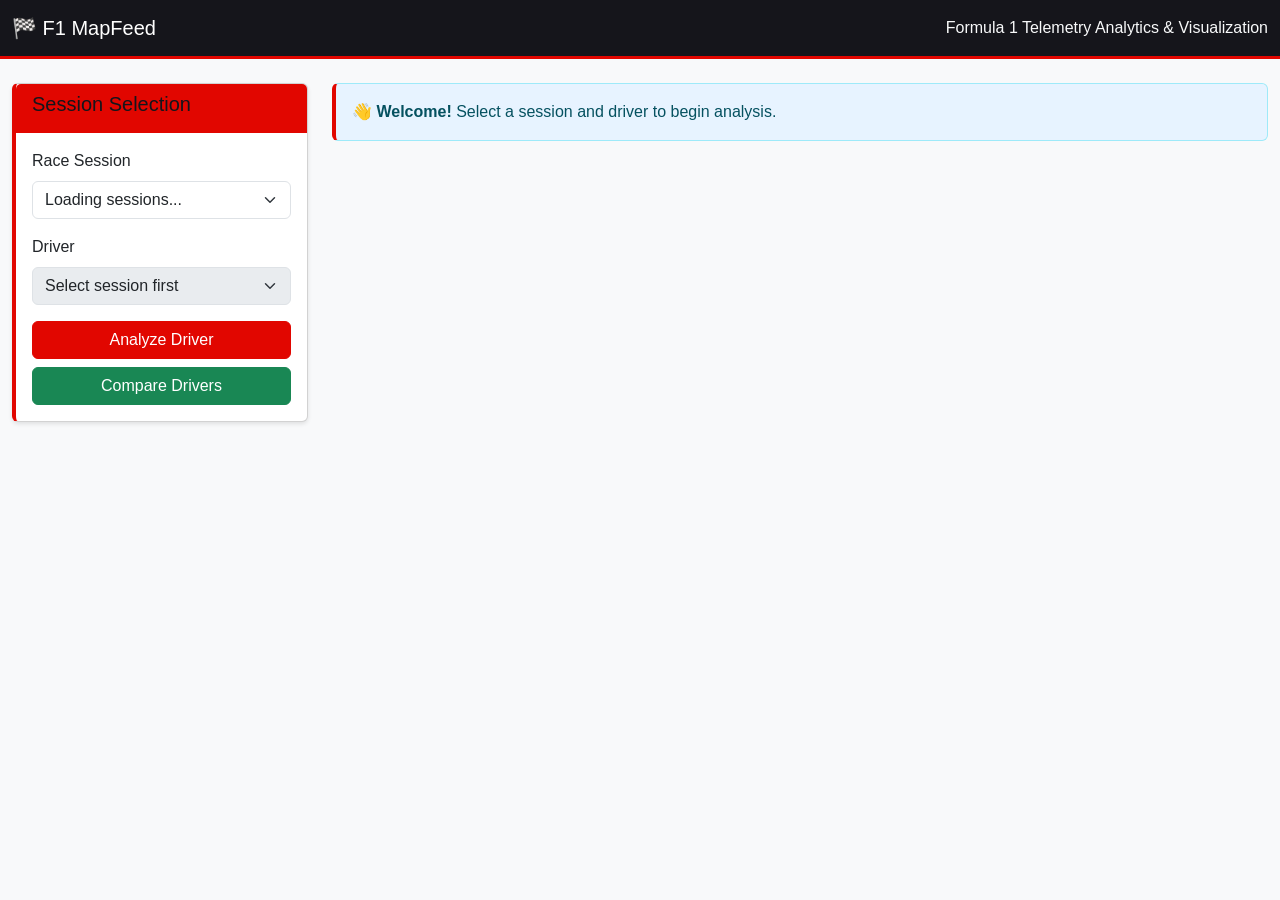
==== templates/index.html @ 1c3a9e81 "Initial commit: Full-stack F1 telemetry dashboard with database, auth, and user history" ====
<!DOCTYPE html>
<html lang="en">
<head>
    <meta charset="UTF-8">
    <meta name="viewport" content="width=device-width, initial-scale=1.0">
    <title>F1 MapFeed - Telemetry Analytics</title>
    <link href="https://cdn.jsdelivr.net/npm/bootstrap@5.3.0/dist/css/bootstrap.min.css" rel="stylesheet">
    <link rel="stylesheet" href="/static/css/style.css">
</head>
<body>
    <nav class="navbar navbar-dark bg-dark">
        <div class="container-fluid">
            <span class="navbar-brand mb-0 h1">🏁 F1 MapFeed</span>
            <span class="navbar-text text-light">Formula 1 Telemetry Analytics & Visualization</span>
        </div>
    </nav>

    <div class="container-fluid mt-4">
        <div class="row">
            <div class="col-lg-3">
                <div class="card">
                    <div class="card-header bg-primary text-white">
                        <h5>Session Selection</h5>
                    </div>
                    <div class="card-body">
                        <div class="mb-3">
                            <label for="sessionSelect" class="form-label">Race Session</label>
                            <select class="form-select" id="sessionSelect">
                                <option value="">Loading sessions...</option>
                            </select>
                        </div>
                        <div class="mb-3">
                            <label for="driverSelect" class="form-label">Driver</label>
                            <select class="form-select" id="driverSelect" disabled>
                                <option value="">Select session first</option>
                            </select>
                        </div>
                        <button class="btn btn-primary w-100 mb-2" id="analyzeBtn">
                            Analyze Driver
                        </button>
                        <button class="btn btn-success w-100" id="compareBtn" data-bs-toggle="modal" data-bs-target="#compareModal">
                            Compare Drivers
                        </button>
                    </div>
                </div>
            </div>

            <div class="col-lg-9">
                <div id="mainContent">
                    <div class="alert alert-info">
                        <strong>👋 Welcome!</strong> Select a session and driver to begin analysis.
                    </div>
                </div>
            </div>
        </div>
    </div>

    <!-- Compare Drivers Modal -->
    <div class="modal fade" id="compareModal" tabindex="-1">
        <div class="modal-dialog modal-lg">
            <div class="modal-content">
                <div class="modal-header">
                    <h5 class="modal-title">Compare Multiple Drivers</h5>
                    <button type="button" class="btn-close" data-bs-dismiss="modal"></button>
                </div>
                <div class="modal-body">
                    <div id="compareDriverList"></div>
                    <div class="mt-3">
                        <label class="form-label">Select drivers to compare:</label>
                        <div id="driverCheckboxes"></div>
                    </div>
                </div>
                <div class="modal-footer">
                    <button type="button" class="btn btn-secondary" data-bs-dismiss="modal">Close</button>
                    <button type="button" class="btn btn-primary" id="doCompareBtn">Compare</button>
                </div>
            </div>
        </div>
    </div>

    <script src="https://cdn.jsdelivr.net/npm/bootstrap@5.3.0/dist/js/bootstrap.bundle.min.js"></script>
    <script src="/static/js/app.js"></script>
</body>
</html>
---- static/css/style.css ----
:root {
    --f1-red: #E10600;
    --f1-dark: #15151B;
    --f1-light: #FFFFFF;
}

body {
    background-color: #f8f9fa;
    font-family: 'Segoe UI', Tahoma, Geneva, Verdana, sans-serif;
}

.navbar {
    background-color: var(--f1-dark) !important;
    border-bottom: 3px solid var(--f1-red);
}

.card {
    border-left: 4px solid var(--f1-red);
    box-shadow: 0 2px 4px rgba(0,0,0,0.1);
    margin-bottom: 20px;
}

.card-header {
    background-color: var(--f1-red) !important;
    border-bottom: 1px solid var(--f1-red);
}

.btn-primary {
    background-color: var(--f1-red);
    border-color: var(--f1-red);
}

.btn-primary:hover {
    background-color: #cc0500;
    border-color: #cc0500;
}

.btn-primary:active {
    background-color: #990400 !important;
}

.stats-grid {
    display: grid;
    grid-template-columns: repeat(auto-fit, minmax(200px, 1fr));
    gap: 15px;
    margin-bottom: 20px;
}

.stat-card {
    background: white;
    padding: 20px;
    border-radius: 8px;
    box-shadow: 0 2px 4px rgba(0,0,0,0.1);
    text-align: center;
    border-top: 3px solid var(--f1-red);
}

.stat-value {
    font-size: 28px;
    font-weight: bold;
    color: var(--f1-dark);
    margin: 10px 0 5px 0;
}

.stat-label {
    font-size: 12px;
    color: #666;
    text-transform: uppercase;
    letter-spacing: 0.5px;
}

.plot-container {
    background: white;
    padding: 20px;
    border-radius: 8px;
    box-shadow: 0 2px 4px rgba(0,0,0,0.1);
    margin-bottom: 20px;
}

.plot-container img {
    max-width: 100%;
    height: auto;
    border-radius: 4px;
}

.comparison-table {
    margin-top: 20px;
}

.comparison-table table {
    background: white;
    box-shadow: 0 2px 4px rgba(0,0,0,0.1);
}

.comparison-table th {
    background-color: var(--f1-red);
    color: white;
    text-align: center;
}

.comparison-table td {
    text-align: center;
    padding: 12px;
    border-bottom: 1px solid #eee;
}

.loading {
    text-align: center;
    padding: 40px;
}

.loading-spinner {
    width: 40px;
    height: 40px;
    margin: 0 auto 15px;
}

.alert-info {
    background-color: #e7f3ff;
    border-left: 4px solid var(--f1-red);
}

.form-select, .form-label {
    border-radius: 6px;
}

.form-select:focus {
    border-color: var(--f1-red);
    box-shadow: 0 0 0 0.2rem rgba(225, 6, 0, 0.25);
}

.badge-primary {
    background-color: var(--f1-red);
}

h5, h4 {
    color: var(--f1-dark);
}

.section-title {
    border-bottom: 2px solid var(--f1-red);
    padding-bottom: 10px;
    margin-top: 30px;
    margin-bottom: 20px;
}
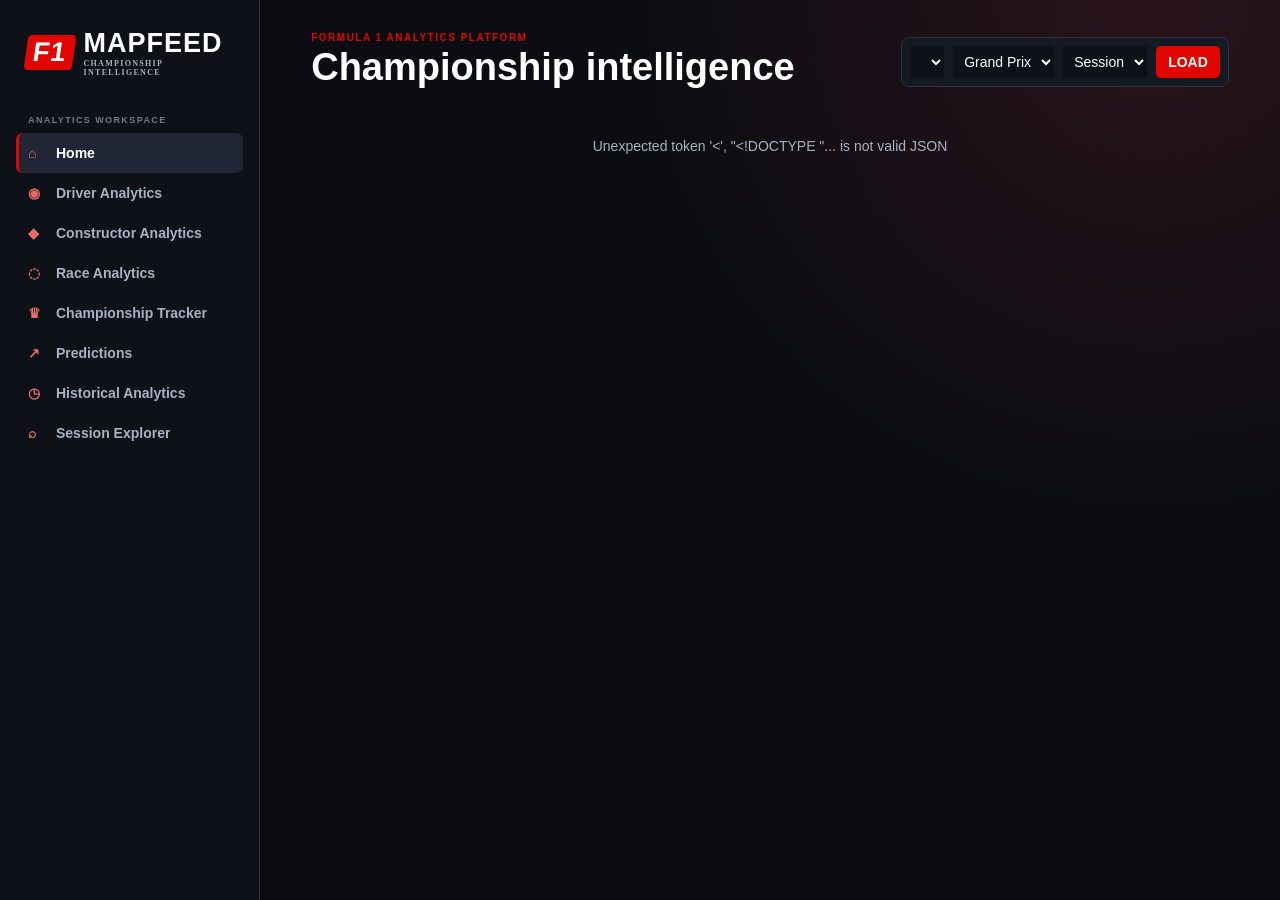
==== commit 5e523f91: "update whole version and dashbord" ====
--- a/templates/index.html
+++ b/templates/index.html
@@ -6,6 +6,7 @@
     <title>F1 MapFeed - Telemetry Analytics</title>
     <link href="https://cdn.jsdelivr.net/npm/bootstrap@5.3.0/dist/css/bootstrap.min.css" rel="stylesheet">
     <link rel="stylesheet" href="/static/css/style.css">
+    <link rel="stylesheet" href="/static/css/platform.css">
 </head>
 <body>
     <nav class="navbar navbar-dark bg-dark">
@@ -78,7 +79,13 @@
         </div>
     </div>
 
+    <main id="intelligenceApp" class="intelligence-app">
+        <header class="intel-header"><a href="/" class="intel-brand"><b>F1</b><span>MAPFEED <small>PERFORMANCE INTELLIGENCE</small></span></a><span id="intelSessionLabel">SELECT A SESSION TO BEGIN</span></header>
+        <section class="intel-controls intel-panel"><div><em>DATA CONTROLS</em><div class="intel-selects"><label>SEASON<select id="intelYear"></select></label><label>GRAND PRIX<select id="intelEvent" disabled><option>Choose a season</option></select></label><label>SESSION<select id="intelType" disabled><option>Choose a Grand Prix</option></select></label></div></div><button id="intelLoad" disabled>LOAD DASHBOARD →</button></section>
+        <div id="intelStatus" class="intel-status">Choose a season, Grand Prix and session. FastF1 data is loaded on demand.</div>
+        <div id="intelDashboard" hidden><section class="intel-heading"><div><em>SESSION COMMAND CENTER</em><h1>Performance at a glance</h1></div><span id="intelMeta"></span></section><section id="intelKpis" class="intel-kpis"></section><section class="intel-grid"><div class="intel-panel intel-table"><h2>Driver leaderboard</h2><table><thead><tr><th>#</th><th>DRIVER</th><th>TEAM</th><th>TOP SPEED</th><th>AVG SPEED</th><th>CONSISTENCY</th></tr></thead><tbody id="intelLeaderboard"></tbody></table></div><div class="intel-panel intel-side"><h2>Sector leaders</h2><div id="intelSectors"></div><h2>Team analytics</h2><div id="intelTeams"></div></div></section><section class="intel-panel intel-workspace"><div><em>HEAD-TO-HEAD</em><h2>Compare drivers</h2><p>Pick two or more drivers from this session. No modal detour.</p></div><button id="intelCompare" disabled>COMPARE SELECTED</button><div id="intelDrivers" class="intel-drivers"></div><div id="intelComparison"></div></section><section class="intel-panel intel-analysis"><em>LAP TELEMETRY</em><h2>Driver analysis</h2><div id="intelAnalysis">Choose a driver from the comparison workspace to inspect their fastest lap.</div></section></div>
+    </main>
     <script src="https://cdn.jsdelivr.net/npm/bootstrap@5.3.0/dist/js/bootstrap.bundle.min.js"></script>
-    <script src="/static/js/app.js"></script>
+    <script src="/static/js/platform.js"></script>
 </body>
 </html>
--- a/static/css/style.css
+++ b/static/css/style.css
@@ -137,6 +137,12 @@
     color: var(--f1-dark);
 }
 
+/* Performance intelligence dashboard */
+body{background:#0b0d12;color:#fff;font-family:Inter,Segoe UI,sans-serif}.navbar,.container-fluid.mt-4{display:none}.intelligence-app{display:block;min-height:100vh;background:radial-gradient(circle at 85% 0,#29141c,transparent 32rem);padding-bottom:60px}.intel-header{height:74px;display:flex;justify-content:space-between;align-items:center;padding:0 max(24px,calc((100vw - 1420px)/2));border-bottom:1px solid #29303e;background:rgba(11,13,18,.88)}.intel-brand{display:flex;gap:11px;align-items:center;color:#fff;text-decoration:none;font:800 28px 'Arial Narrow',sans-serif;letter-spacing:.5px}.intel-brand b{background:#e10600;border-radius:4px;padding:2px 7px;transform:skew(-8deg)}.intel-brand small{display:block;font:700 8px Segoe UI;letter-spacing:1.5px;color:#a9b2c3}.intel-header>span{font-size:11px;color:#a9b2c3;letter-spacing:1px}.intel-controls,.intel-grid,.intel-workspace,.intel-analysis,.intel-heading,.intel-kpis,.intel-status{max-width:1372px;margin-left:auto;margin-right:auto}.intel-controls{margin-top:30px;padding:19px 21px;display:flex;align-items:end;justify-content:space-between;gap:22px;background:#151922;border:1px solid #2a3140;border-radius:13px}.intel-controls em,.intel-heading em,.intel-workspace em,.intel-analysis em{font-style:normal;color:#e10600;font-size:10px;font-weight:700;letter-spacing:1.4px}.intel-selects{display:grid;grid-template-columns:.6fr 1.6fr 1fr;gap:12px;margin-top:10px;min-width:min(780px,65vw)}.intel-selects label{font-size:10px;color:#a9b2c3;letter-spacing:.7px}.intel-selects select{background:#0e1119;color:white;border:1px solid #31394a;border-radius:7px;padding:10px;margin-top:6px}.intel-controls button,.intel-workspace button{border:0;border-radius:7px;background:#e10600;color:white;font-weight:800;padding:12px 15px;cursor:pointer}.intel-controls button:disabled,.intel-workspace button:disabled{opacity:.45;cursor:not-allowed}.intel-status{text-align:center;color:#a9b2c3;padding:28px}.intel-status.loading:before{content:'◌';color:#e10600;margin-right:8px}.intel-heading{display:flex;justify-content:space-between;align-items:end;margin-top:8px;margin-bottom:14px}.intel-heading h1{color:#fff;font-size:32px}.intel-heading span{font-size:11px;color:#a9b2c3}.intel-kpis{display:grid;grid-template-columns:repeat(5,1fr);gap:12px}.intel-kpi{background:#151922;border:1px solid #2a3140;border-radius:12px;padding:17px}.intel-kpi small{display:block;color:#a9b2c3;text-transform:uppercase;font-size:9px;letter-spacing:1px}.intel-kpi strong{font-size:25px;display:block;margin:11px 0 4px}.intel-kpi span{font-size:11px;color:#a9b2c3}.intel-grid{display:grid;grid-template-columns:1.6fr 1fr;gap:14px;margin-top:14px}.intel-panel{background:#151922;border:1px solid #2a3140;border-radius:13px;padding:20px}.intel-panel h2{color:#fff;margin:0 0 16px;font-size:22px}.intel-table{overflow:auto}.intel-table table{min-width:650px}.intel-table th{color:#a9b2c3;font-size:9px;letter-spacing:.8px;padding:9px;border-bottom:1px solid #2a3140}.intel-table td{color:#fff;padding:12px 9px;border-bottom:1px solid #252c39}.intel-table td small{display:block;color:#a9b2c3}.intel-score{color:#5ce1a4!important;font-weight:bold}.intel-card-row{display:flex;justify-content:space-between;align-items:center;background:#10141d;border:1px solid #282f3c;border-radius:8px;padding:11px;margin-bottom:8px}.intel-card-row strong{font-size:17px}.intel-card-row span{color:#a9b2c3;font-size:12px}.intel-side h2+div{margin-bottom:24px}.intel-workspace{margin-top:14px;display:grid;grid-template-columns:1fr auto;gap:10px}.intel-workspace p{color:#a9b2c3;margin:4px 0}.intel-drivers{grid-column:1/-1;display:grid;grid-template-columns:repeat(auto-fill,minmax(210px,1fr));gap:8px;margin-top:8px}.intel-driver{display:flex;gap:9px;align-items:center;border:1px solid #2c3443;background:#10141b;border-radius:8px;padding:11px;cursor:pointer}.intel-driver input{accent-color:#e10600}.intel-driver b{display:block}.intel-driver small{color:#a9b2c3}.intel-analysis{margin-top:14px}.intel-analysis select{display:block;background:#0e1119;color:#fff;border:1px solid #31394a;border-radius:7px;padding:10px;margin:12px 0}.intel-metrics{display:grid;grid-template-columns:repeat(4,1fr);gap:10px;margin:14px 0}.intel-metric{padding:12px;background:#10141b;border:1px solid #29303d;border-radius:7px}.intel-metric small{display:block;color:#a9b2c3}.intel-metric b{font-size:20px}.intel-plots{display:grid;grid-template-columns:repeat(2,1fr);gap:12px}.intel-plots figure{margin:0;background:#fff;padding:8px;border-radius:7px}.intel-plots img{width:100%;display:block}@media(max-width:900px){.intel-controls{display:block}.intel-selects{min-width:0;grid-template-columns:1fr;margin-bottom:15px}.intel-kpis{grid-template-columns:repeat(2,1fr)}.intel-grid{grid-template-columns:1fr}.intel-header{padding:0 15px}.intel-controls,.intel-grid,.intel-workspace,.intel-analysis,.intel-heading,.intel-kpis,.intel-status{margin-left:14px;margin-right:14px}}@media(max-width:600px){.intel-header>span{display:none}.intel-metrics{grid-template-columns:repeat(2,1fr)}.intel-plots{grid-template-columns:1fr}}
+
+/* Roomier desktop layout: analytics stays readable on a normal laptop screen. */
+.intel-controls,.intel-grid,.intel-workspace,.intel-analysis,.intel-heading,.intel-kpis,.intel-status{max-width:1540px}.intel-header{padding-left:max(28px,calc((100vw - 1540px)/2));padding-right:max(28px,calc((100vw - 1540px)/2))}.intel-controls{padding:26px 28px}.intel-selects{gap:18px}.intel-selects select{font-size:15px;padding:13px}.intel-controls button,.intel-workspace button{font-size:13px;padding:14px 19px}.intel-heading{margin-top:34px}.intel-heading h1{font-size:42px}.intel-kpi{min-height:132px;padding:22px}.intel-kpi strong{font-size:34px}.intel-grid{gap:18px;margin-top:18px}.intel-panel{padding:27px}.intel-panel h2{font-size:27px}.intel-table th{font-size:10px;padding:12px}.intel-table td{font-size:15px;padding:16px 12px}.intel-card-row{padding:15px}.intel-card-row strong{font-size:20px}.intel-workspace{margin-top:18px;gap:20px}.intel-driver{padding:14px;font-size:15px}.intel-analysis{margin-top:18px}.intel-metric{padding:17px}.intel-metric b{font-size:24px}@media(max-width:1100px){.intel-kpis{grid-template-columns:repeat(3,1fr)}.intel-selects{min-width:55vw}}@media(max-width:900px){.intel-heading h1{font-size:34px}.intel-panel{padding:20px}.intel-kpi strong{font-size:29px}}
+
 .section-title {
     border-bottom: 2px solid var(--f1-red);
     padding-bottom: 10px;
--- a/static/css/platform.css
+++ b/static/css/platform.css
@@ -0,0 +1,460 @@
+:root {
+    --bg: #0b0d12;
+    --panel: #151922;
+    --panel2: #1b2130;
+    --line: #2b3342;
+    --red: #e10600;
+    --text: #fff;
+    --muted: #a9b2c3;
+    --green: #5ce1a4;
+}
+
+* {
+    box-sizing: border-box;
+}
+
+body {
+    background: var(--bg);
+    color: var(--text);
+    font: 14px Inter, Segoe UI, sans-serif;
+}
+
+body > nav,
+body > .container-fluid,
+#intelligenceApp {
+    display: none !important;
+}
+
+/* Layout */
+
+.platform {
+    display: grid;
+    grid-template-columns: 260px 1fr;
+    min-height: 100vh;
+    background: radial-gradient(
+        circle at 90% 0,
+        #2a131b,
+        transparent 33rem
+    );
+}
+
+/* Sidebar */
+
+.side {
+    padding: 28px 16px;
+    border-right: 1px solid var(--line);
+    background: #0e1118;
+    position: sticky;
+    top: 0;
+    height: 100vh;
+}
+
+.logo {
+    display: flex;
+    align-items: center;
+    gap: 10px;
+    font: 800 27px "Arial Narrow", sans-serif;
+    letter-spacing: 1px;
+    margin: 0 10px 38px;
+}
+
+.logo b {
+    background: var(--red);
+    padding: 2px 7px;
+    border-radius: 4px;
+    transform: skew(-8deg);
+}
+
+.logo small {
+    display: block;
+    color: var(--muted);
+    font: 700 8px Inter;
+    letter-spacing: 1.3px;
+}
+
+.nav-label {
+    color: #707b90;
+    font-size: 9px;
+    font-weight: 800;
+    letter-spacing: 1.4px;
+    margin: 18px 12px 8px;
+}
+
+.nav-item {
+    width: 100%;
+    display: flex;
+    gap: 11px;
+    align-items: center;
+    color: var(--muted);
+    background: transparent;
+    border: 0;
+    border-radius: 7px;
+    padding: 12px;
+    text-align: left;
+    font-weight: 600;
+    cursor: pointer;
+}
+
+.nav-item:hover,
+.nav-item.active {
+    background: #202635;
+    color: #fff;
+}
+
+.nav-item.active {
+    border-left: 3px solid var(--red);
+    padding-left: 9px;
+}
+
+.nav-icon {
+    color: #e46b67;
+    width: 17px;
+}
+
+/* Main Content */
+
+.main {
+    padding: 32px max(28px, 4vw) 58px;
+    max-width: 1800px;
+}
+
+.top {
+    display: flex;
+    justify-content: space-between;
+    align-items: center;
+    margin-bottom: 28px;
+}
+
+.eyebrow {
+    color: var(--red);
+    font-size: 10px;
+    font-weight: 800;
+    letter-spacing: 1.5px;
+}
+
+.top h1 {
+    font: 800 38px "Arial Narrow", sans-serif;
+    margin: 3px 0;
+}
+
+/* Session Controls */
+
+.session-select {
+    display: flex;
+    gap: 9px;
+    background: var(--panel);
+    border: 1px solid var(--line);
+    padding: 8px;
+    border-radius: 8px;
+}
+
+.session-select select {
+    background: #0d1119;
+    border: 0;
+    color: #fff;
+    padding: 7px;
+    max-width: 180px;
+}
+
+.session-select button {
+    background: var(--red);
+    color: #fff;
+    border: 0;
+    border-radius: 5px;
+    font-weight: 800;
+    padding: 8px 12px;
+    cursor: pointer;
+}
+
+/* Status */
+
+.notice {
+    color: var(--muted);
+    padding: 18px;
+    text-align: center;
+}
+
+.notice.loading::before {
+    content: "◌";
+    color: var(--red);
+    margin-right: 8px;
+}
+
+/* KPI Cards */
+
+.kpis {
+    display: grid;
+    grid-template-columns: repeat(5, 1fr);
+    gap: 14px;
+    margin: 18px 0;
+}
+
+.card {
+    background: linear-gradient(
+        140deg,
+        var(--panel2),
+        var(--panel)
+    );
+    border: 1px solid var(--line);
+    border-radius: 12px;
+    padding: 22px;
+}
+
+.kpi small,
+.muted {
+    display: block;
+    color: var(--muted);
+    font-size: 10px;
+    text-transform: uppercase;
+    letter-spacing: 1px;
+}
+
+.kpi strong {
+    font-size: 29px;
+    display: block;
+    margin: 10px 0 4px;
+}
+
+/* Content Grid */
+
+.grid {
+    display: grid;
+    grid-template-columns: 1.5fr 1fr;
+    gap: 16px;
+    margin-top: 16px;
+}
+
+.card h2 {
+    font: 800 25px "Arial Narrow", sans-serif;
+    margin: 0 0 15px;
+}
+
+.card p {
+    color: var(--muted);
+    line-height: 1.6;
+}
+
+/* Tables */
+
+.table-wrap {
+    overflow: auto;
+}
+
+table {
+    width: 100%;
+    border-collapse: collapse;
+}
+
+th {
+    color: var(--muted);
+    font-size: 9px;
+    text-align: left;
+    padding: 10px;
+    text-transform: uppercase;
+    letter-spacing: 1px;
+    border-bottom: 1px solid var(--line);
+}
+
+td {
+    padding: 13px 10px;
+    border-bottom: 1px solid #262d3b;
+}
+
+tr:last-child td {
+    border: 0;
+}
+
+.good {
+    color: var(--green);
+    font-weight: 700;
+}
+
+/* Leaderboard */
+
+.leader {
+    display: flex;
+    justify-content: space-between;
+    padding: 14px 0;
+    border-bottom: 1px solid #29303e;
+}
+
+.leader:last-child {
+    border: 0;
+}
+
+.leader b {
+    font-size: 17px;
+}
+
+/* Progress Bar */
+
+.bar {
+    height: 7px;
+    border-radius: 5px;
+    background: #293140;
+    overflow: hidden;
+    margin-top: 7px;
+}
+
+.bar i {
+    display: block;
+    height: 100%;
+    background: var(--red);
+}
+
+/* Views */
+
+.view[hidden] {
+    display: none;
+}
+
+/* Driver Cards */
+
+.driver-grid {
+    display: grid;
+    grid-template-columns: repeat(
+        auto-fill,
+        minmax(260px, 1fr)
+    );
+    gap: 13px;
+}
+
+.driver-card {
+    cursor: pointer;
+}
+
+.driver-card:hover {
+    border-color: #69758b;
+}
+
+.driver-card b {
+    font-size: 20px;
+}
+
+.driver-card span {
+    color: var(--muted);
+    display: block;
+    margin: 5px 0 16px;
+}
+
+.metric-row {
+    display: flex;
+    justify-content: space-between;
+    color: var(--muted);
+    margin-top: 8px;
+}
+
+.metric-row b {
+    color: white;
+}
+
+/* Placeholder */
+
+.placeholder {
+    min-height: 280px;
+    display: grid;
+    place-content: center;
+    text-align: center;
+    color: var(--muted);
+}
+
+.placeholder strong {
+    color: #fff;
+    font-size: 22px;
+    margin-bottom: 8px;
+}
+
+/* Tablet */
+
+@media (max-width: 1050px) {
+
+    .platform {
+        grid-template-columns: 72px 1fr;
+    }
+
+    .side {
+        padding: 20px 10px;
+    }
+
+    .logo {
+        margin: 0 5px 30px;
+        font-size: 0;
+    }
+
+    .logo b {
+        font-size: 22px;
+    }
+
+    .logo small,
+    .nav-label,
+    .nav-item span:not(.nav-icon) {
+        display: none;
+    }
+
+    .nav-item {
+        justify-content: center;
+    }
+
+    .main {
+        padding: 25px;
+    }
+
+    .kpis {
+        grid-template-columns: repeat(3, 1fr);
+    }
+}
+
+/* Mobile */
+
+@media (max-width: 720px) {
+
+    .platform {
+        display: block;
+    }
+
+    .side {
+        position: static;
+        height: auto;
+        display: flex;
+        overflow: auto;
+        padding: 10px;
+    }
+
+    .logo {
+        display: none;
+    }
+
+    .nav-label {
+        display: none;
+    }
+
+    .nav-item {
+        min-width: 50px;
+        padding: 10px;
+    }
+
+    .main {
+        padding: 20px 14px;
+    }
+
+    .top {
+        display: block;
+    }
+
+    .session-select {
+        margin-top: 15px;
+        overflow: auto;
+    }
+
+    .kpis {
+        grid-template-columns: 1fr 1fr;
+    }
+
+    .grid {
+        grid-template-columns: 1fr;
+    }
+
+    .top h1 {
+        font-size: 32px;
+    }
+}
